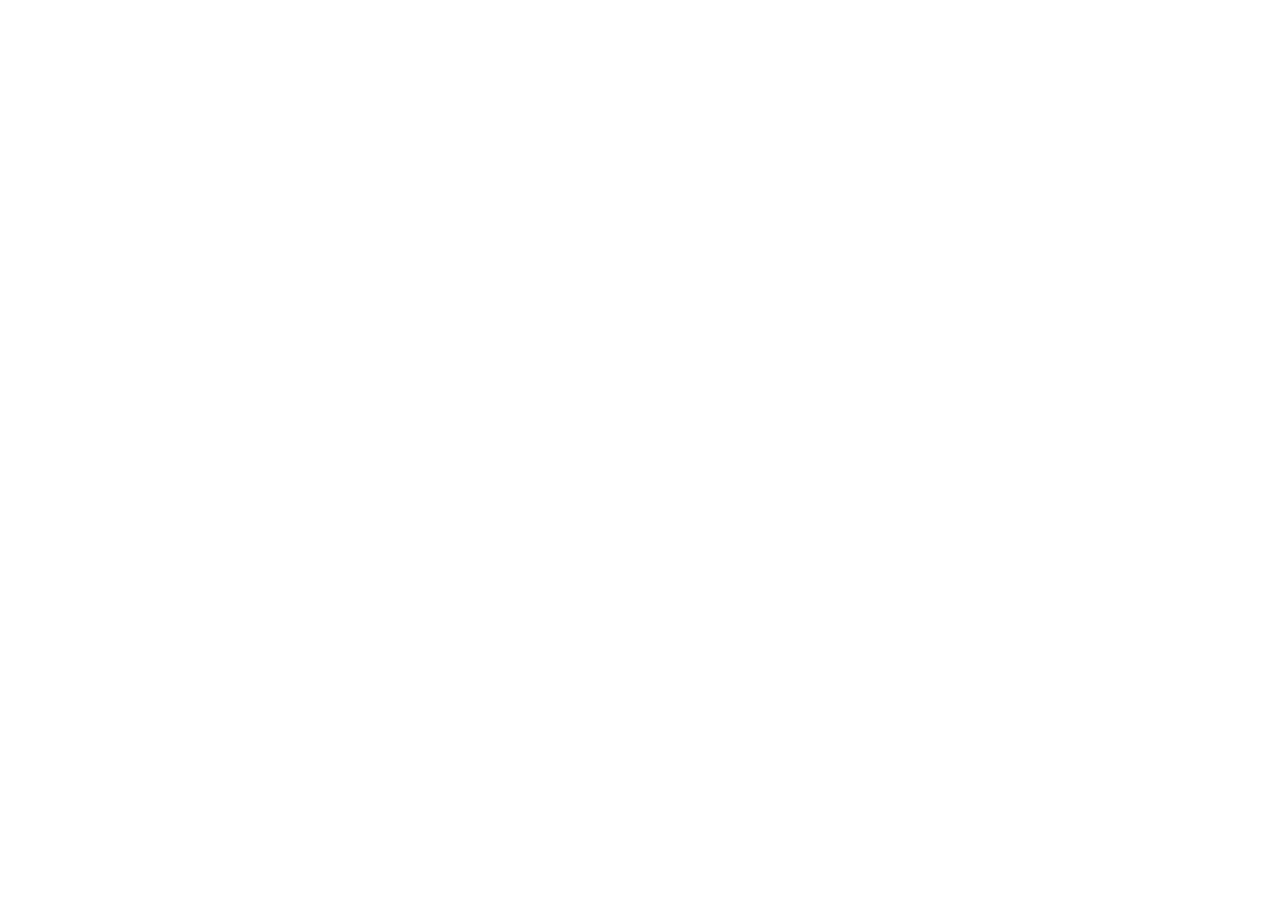
==== docs/index.html @ 769b60d8 "cambio de carpeta builed a docs" ====
<!doctype html><html lang="en"><head><meta charset="utf-8"/><link rel="icon" href="/favicon.ico"/><meta name="viewport" content="width=device-width,initial-scale=1"/><meta name="theme-color" content="#000000"/><meta name="description" content="Web site created using create-react-app"/><link rel="apple-touch-icon" href="/logo192.png"/><link rel="manifest" href="/manifest.json"/><link rel="stylesheet" href="https://cdnjs.cloudflare.com/ajax/libs/animate.css/4.1.1/animate.min.css"/><title>GifExpert App</title><link href="/static/css/main.a879ed4e.chunk.css" rel="stylesheet"></head><body><noscript>You need to enable JavaScript to run this app.</noscript><div id="root"></div><script>!function(e){function r(r){for(var n,p,f=r[0],i=r[1],l=r[2],c=0,s=[];c<f.length;c++)p=f[c],Object.prototype.hasOwnProperty.call(o,p)&&o[p]&&s.push(o[p][0]),o[p]=0;for(n in i)Object.prototype.hasOwnProperty.call(i,n)&&(e[n]=i[n]);for(a&&a(r);s.length;)s.shift()();return u.push.apply(u,l||[]),t()}function t(){for(var e,r=0;r<u.length;r++){for(var t=u[r],n=!0,f=1;f<t.length;f++){var i=t[f];0!==o[i]&&(n=!1)}n&&(u.splice(r--,1),e=p(p.s=t[0]))}return e}var n={},o={1:0},u=[];function p(r){if(n[r])return n[r].exports;var t=n[r]={i:r,l:!1,exports:{}};return e[r].call(t.exports,t,t.exports,p),t.l=!0,t.exports}p.m=e,p.c=n,p.d=function(e,r,t){p.o(e,r)||Object.defineProperty(e,r,{enumerable:!0,get:t})},p.r=function(e){"undefined"!=typeof Symbol&&Symbol.toStringTag&&Object.defineProperty(e,Symbol.toStringTag,{value:"Module"}),Object.defineProperty(e,"__esModule",{value:!0})},p.t=function(e,r){if(1&r&&(e=p(e)),8&r)return e;if(4&r&&"object"==typeof e&&e&&e.__esModule)return e;var t=Object.create(null);if(p.r(t),Object.defineProperty(t,"default",{enumerable:!0,value:e}),2&r&&"string"!=typeof e)for(var n in e)p.d(t,n,function(r){return e[r]}.bind(null,n));return t},p.n=function(e){var r=e&&e.__esModule?function(){return e.default}:function(){return e};return p.d(r,"a",r),r},p.o=function(e,r){return Object.prototype.hasOwnProperty.call(e,r)},p.p="/";var f=this["webpackJsonpgif-expert-app"]=this["webpackJsonpgif-expert-app"]||[],i=f.push.bind(f);f.push=r,f=f.slice();for(var l=0;l<f.length;l++)r(f[l]);var a=i;t()}([])</script><script src="/static/js/2.3d9d7875.chunk.js"></script><script src="/static/js/main.156237de.chunk.js"></script></body></html>
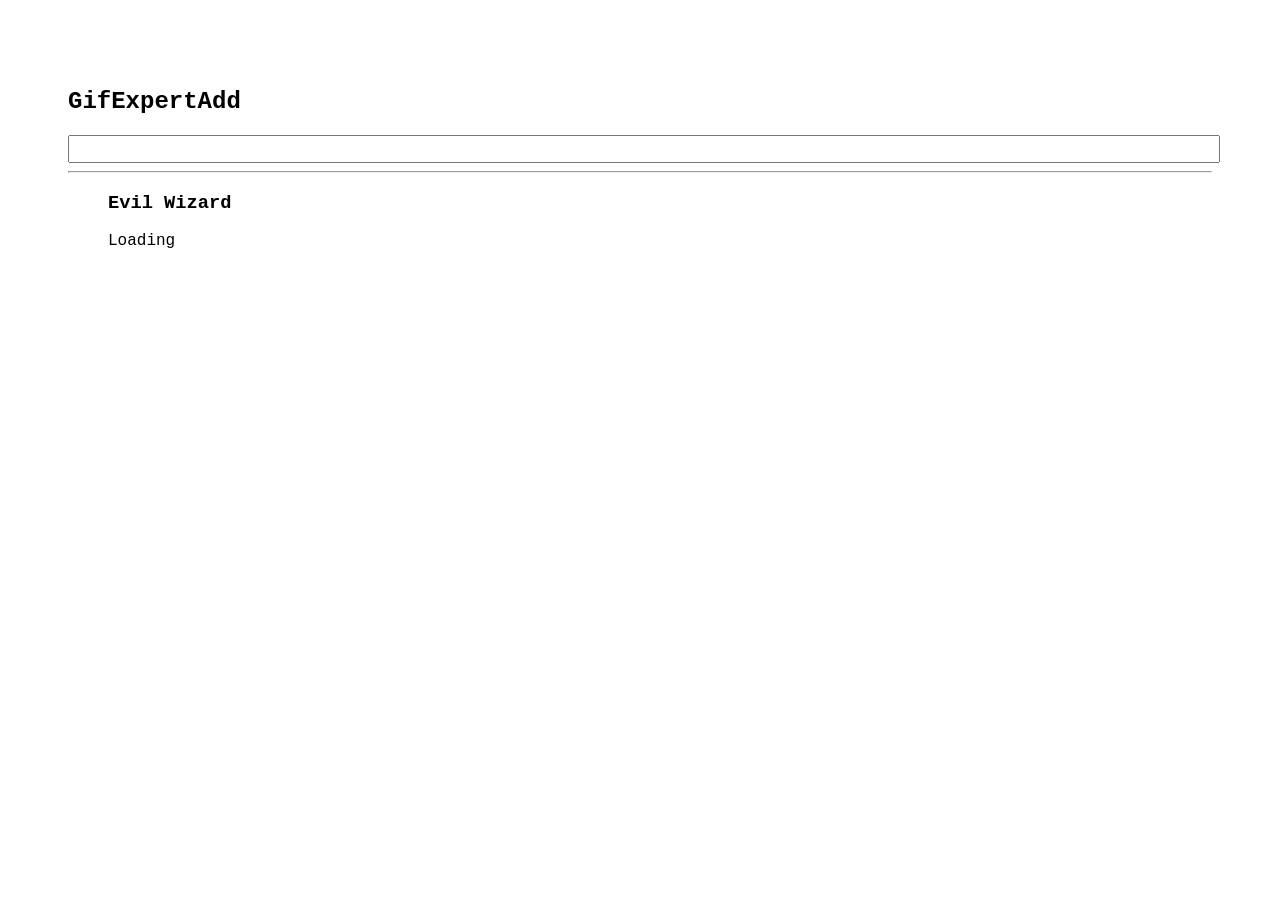
==== commit b040aa0f: "Agregando Puntos" ====
--- a/docs/index.html
+++ b/docs/index.html
@@ -1 +1,24 @@
-<!doctype html><html lang="en"><head><meta charset="utf-8"/><link rel="icon" href="/favicon.ico"/><meta name="viewport" content="width=device-width,initial-scale=1"/><meta name="theme-color" content="#000000"/><meta name="description" content="Web site created using create-react-app"/><link rel="apple-touch-icon" href="/logo192.png"/><link rel="manifest" href="/manifest.json"/><link rel="stylesheet" href="https://cdnjs.cloudflare.com/ajax/libs/animate.css/4.1.1/animate.min.css"/><title>GifExpert App</title><link href="/static/css/main.a879ed4e.chunk.css" rel="stylesheet"></head><body><noscript>You need to enable JavaScript to run this app.</noscript><div id="root"></div><script>!function(e){function r(r){for(var n,p,f=r[0],i=r[1],l=r[2],c=0,s=[];c<f.length;c++)p=f[c],Object.prototype.hasOwnProperty.call(o,p)&&o[p]&&s.push(o[p][0]),o[p]=0;for(n in i)Object.prototype.hasOwnProperty.call(i,n)&&(e[n]=i[n]);for(a&&a(r);s.length;)s.shift()();return u.push.apply(u,l||[]),t()}function t(){for(var e,r=0;r<u.length;r++){for(var t=u[r],n=!0,f=1;f<t.length;f++){var i=t[f];0!==o[i]&&(n=!1)}n&&(u.splice(r--,1),e=p(p.s=t[0]))}return e}var n={},o={1:0},u=[];function p(r){if(n[r])return n[r].exports;var t=n[r]={i:r,l:!1,exports:{}};return e[r].call(t.exports,t,t.exports,p),t.l=!0,t.exports}p.m=e,p.c=n,p.d=function(e,r,t){p.o(e,r)||Object.defineProperty(e,r,{enumerable:!0,get:t})},p.r=function(e){"undefined"!=typeof Symbol&&Symbol.toStringTag&&Object.defineProperty(e,Symbol.toStringTag,{value:"Module"}),Object.defineProperty(e,"__esModule",{value:!0})},p.t=function(e,r){if(1&r&&(e=p(e)),8&r)return e;if(4&r&&"object"==typeof e&&e&&e.__esModule)return e;var t=Object.create(null);if(p.r(t),Object.defineProperty(t,"default",{enumerable:!0,value:e}),2&r&&"string"!=typeof e)for(var n in e)p.d(t,n,function(r){return e[r]}.bind(null,n));return t},p.n=function(e){var r=e&&e.__esModule?function(){return e.default}:function(){return e};return p.d(r,"a",r),r},p.o=function(e,r){return Object.prototype.hasOwnProperty.call(e,r)},p.p="/";var f=this["webpackJsonpgif-expert-app"]=this["webpackJsonpgif-expert-app"]||[],i=f.push.bind(f);f.push=r,f=f.slice();for(var l=0;l<f.length;l++)r(f[l]);var a=i;t()}([])</script><script src="/static/js/2.3d9d7875.chunk.js"></script><script src="/static/js/main.156237de.chunk.js"></script></body></html>+<!doctype html>
+<html lang="en">
+
+<head>
+    <meta charset="utf-8" />
+    <link rel="icon" href="./favicon.ico" />
+    <meta name="viewport" content="width=device-width,initial-scale=1" />
+    <meta name="theme-color" content="#000000" />
+    <meta name="description" content="Web site created using create-react-app" />
+    <link rel="apple-touch-icon" href="./logo192.png" />
+    <link rel="manifest" href="./manifest.json" />
+    <link rel="stylesheet" href="https://cdnjs.cloudflare.com/ajax/libs/animate.css/4.1.1/animate.min.css" />
+    <title>GifExpert App</title>
+    <link href="./static/css/main.a879ed4e.chunk.css" rel="stylesheet">
+</head>
+
+<body><noscript>You need to enable JavaScript to run this app.</noscript>
+    <div id="root"></div>
+    <script>!function (e) { function r(r) { for (var n, p, f = r[0], i = r[1], l = r[2], c = 0, s = []; c < f.length; c++)p = f[c], Object.prototype.hasOwnProperty.call(o, p) && o[p] && s.push(o[p][0]), o[p] = 0; for (n in i) Object.prototype.hasOwnProperty.call(i, n) && (e[n] = i[n]); for (a && a(r); s.length;)s.shift()(); return u.push.apply(u, l || []), t() } function t() { for (var e, r = 0; r < u.length; r++) { for (var t = u[r], n = !0, f = 1; f < t.length; f++) { var i = t[f]; 0 !== o[i] && (n = !1) } n && (u.splice(r--, 1), e = p(p.s = t[0])) } return e } var n = {}, o = { 1: 0 }, u = []; function p(r) { if (n[r]) return n[r].exports; var t = n[r] = { i: r, l: !1, exports: {} }; return e[r].call(t.exports, t, t.exports, p), t.l = !0, t.exports } p.m = e, p.c = n, p.d = function (e, r, t) { p.o(e, r) || Object.defineProperty(e, r, { enumerable: !0, get: t }) }, p.r = function (e) { "undefined" != typeof Symbol && Symbol.toStringTag && Object.defineProperty(e, Symbol.toStringTag, { value: "Module" }), Object.defineProperty(e, "__esModule", { value: !0 }) }, p.t = function (e, r) { if (1 & r && (e = p(e)), 8 & r) return e; if (4 & r && "object" == typeof e && e && e.__esModule) return e; var t = Object.create(null); if (p.r(t), Object.defineProperty(t, "default", { enumerable: !0, value: e }), 2 & r && "string" != typeof e) for (var n in e) p.d(t, n, function (r) { return e[r] }.bind(null, n)); return t }, p.n = function (e) { var r = e && e.__esModule ? function () { return e.default } : function () { return e }; return p.d(r, "a", r), r }, p.o = function (e, r) { return Object.prototype.hasOwnProperty.call(e, r) }, p.p = "/"; var f = this["webpackJsonpgif-expert-app"] = this["webpackJsonpgif-expert-app"] || [], i = f.push.bind(f); f.push = r, f = f.slice(); for (var l = 0; l < f.length; l++)r(f[l]); var a = i; t() }([])</script>
+    <script src="./static/js/2.3d9d7875.chunk.js"></script>
+    <script src="./static/js/main.156237de.chunk.js"></script>
+</body>
+
+</html>
--- a/docs/static/css/main.a879ed4e.chunk.css
+++ b/docs/static/css/main.a879ed4e.chunk.css
@@ -0,0 +1,2 @@
+*{font-family:"Courier New",Courier,monospace;font-size:1.5 rem}body{padding:60px}input{color:#00f;font-size:1.2rem;width:100%}.card{align-content:center;border:1px solid grey;border-radius:6px;margin-bottom:10px;margin-left:10px;overflow:hidden}.card p{padding:5px;text-align:center}.card img{max-height:170px}.card-grid{display:flex;flex-direction:row;flex-wrap:wrap}
+/*# sourceMappingURL=main.a879ed4e.chunk.css.map */
